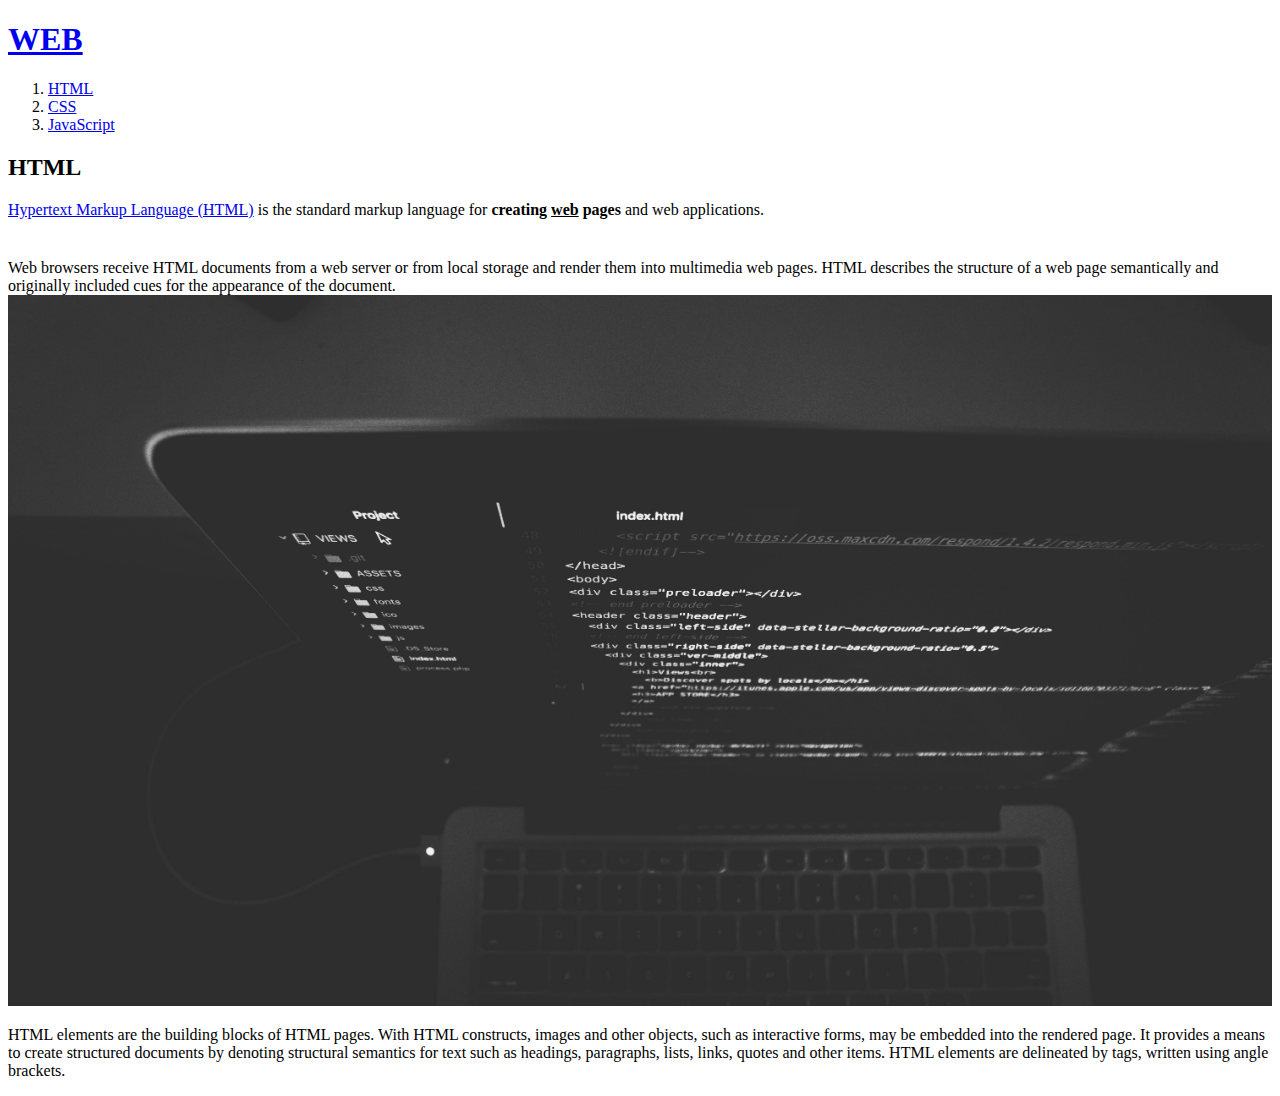
==== 1.html @ f1dd808e "first html" ====
<!doctype html>
<html>
<head>
  <title>WEB1-HTML</title>
  <meta charset="utf-8">
</head>
<body>
<h1><a href="index.html">WEB</a></h1>
  <ol>
    <li><a href="1.html">HTML</a></li>
    <li><a href="2.html">CSS</a></li>
    <li><a href="3.html">JavaScript</a></li>
  </ol>
  <h2>HTML</h2>
  <p><a href="https://www.w3.org/TR/html52/" target="_blank" title="HTML Specification">Hypertext Markup Language (HTML)</a> is the standard markup language for <strong>creating <u>web</u> pages</strong> and web applications.</p><p style="margin-top:40px;">Web browsers receive HTML documents from a web server or from local storage and render them into multimedia web pages. HTML describes the structure of a web page semantically and originally included cues for the appearance of the document.
  <img src="coding.jpg" width="100%"></p>
  <p>HTML elements are the building blocks of HTML pages. With HTML constructs, images and other objects, such as interactive forms, may be embedded into the rendered page. It provides a means to create structured documents by denoting structural semantics for text such as headings, paragraphs, lists, links, quotes and other items. HTML elements are delineated by tags, written using angle brackets.</p>
</body>
</html>
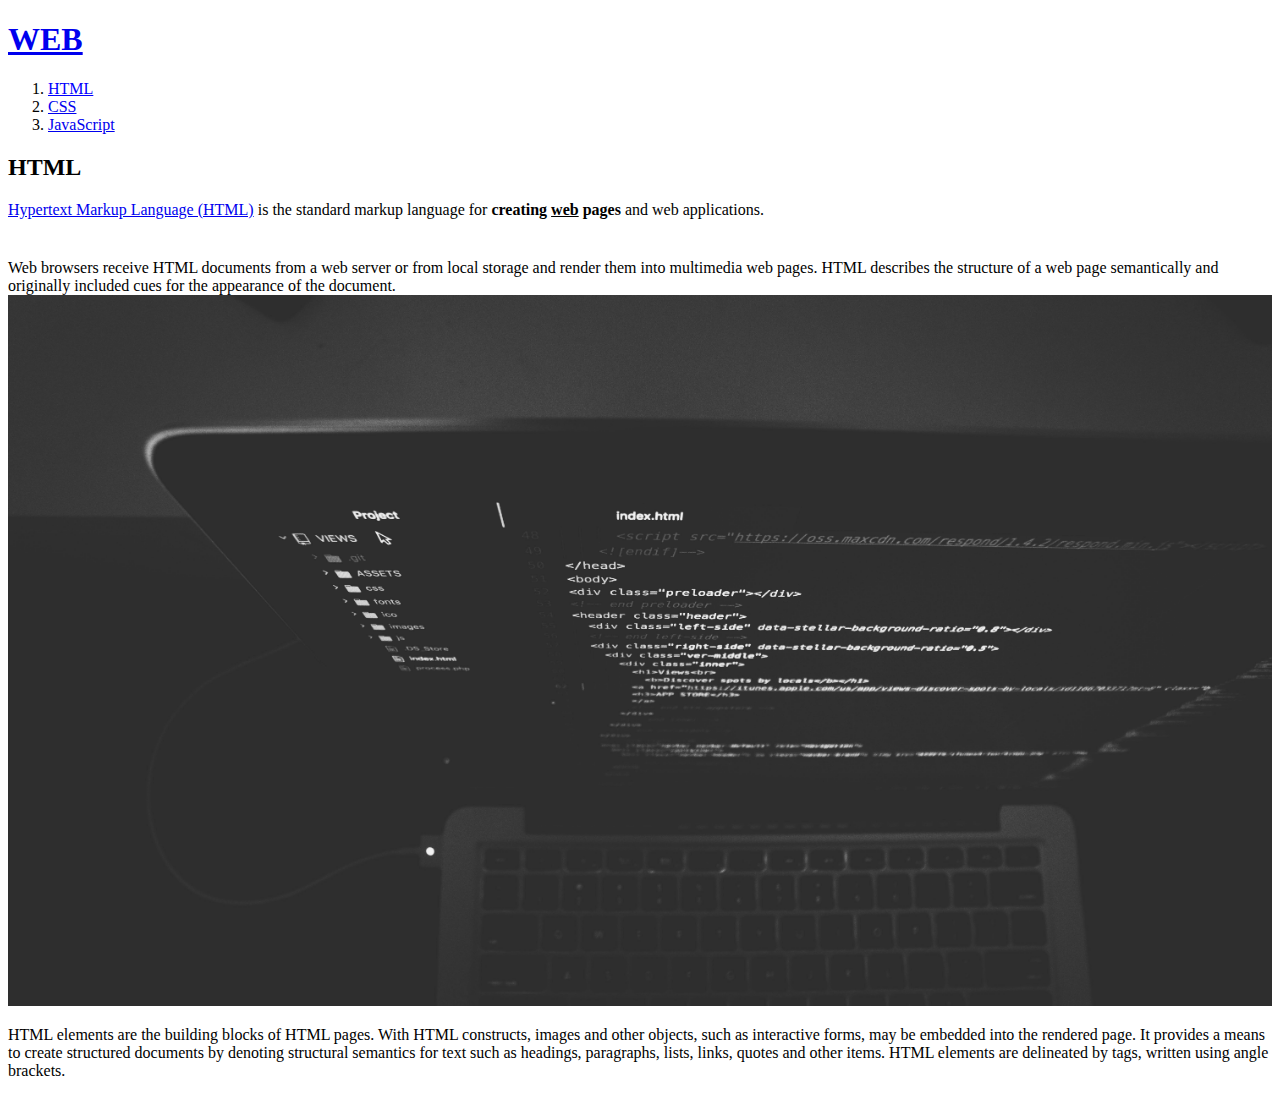
==== commit 441f232f: "first css" ====
--- a/1.html
+++ b/1.html
@@ -7,7 +7,7 @@
 <body>
 <h1><a href="index.html">WEB</a></h1>
   <ol>
-    <li><a href="1.html">HTML</a></li>
+    <li><a href="1.html" style="color:blue">HTML</a></li>
     <li><a href="2.html">CSS</a></li>
     <li><a href="3.html">JavaScript</a></li>
   </ol>
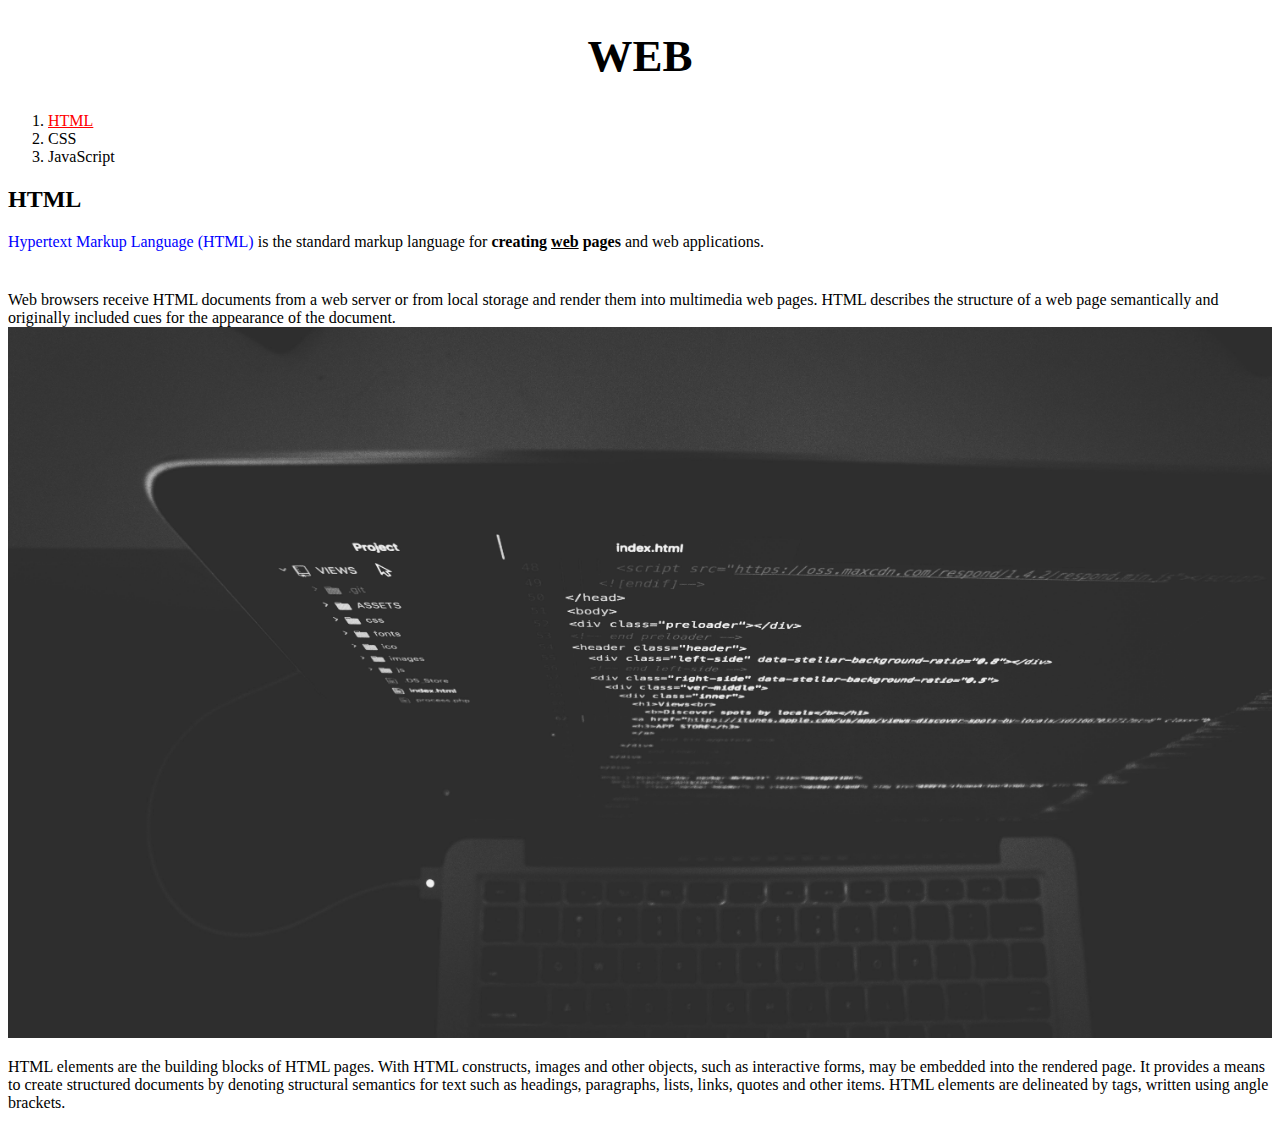
==== commit a301abc1: "css(font-size, text-align) 태그연습" ====
--- a/1.html
+++ b/1.html
@@ -3,16 +3,26 @@
 <head>
   <title>WEB1-HTML</title>
   <meta charset="utf-8">
+  <style>
+    a {
+      color:#000000;
+      text-decoration: none;
+    }
+    h1 {
+      font-size:45px;
+      text-align: center;
+    }
+  </style>
 </head>
 <body>
 <h1><a href="index.html">WEB</a></h1>
   <ol>
-    <li><a href="1.html" style="color:blue">HTML</a></li>
+    <li><a href="1.html" style="color:red;text-decoration:underline";>HTML</a></li>
     <li><a href="2.html">CSS</a></li>
     <li><a href="3.html">JavaScript</a></li>
   </ol>
   <h2>HTML</h2>
-  <p><a href="https://www.w3.org/TR/html52/" target="_blank" title="HTML Specification">Hypertext Markup Language (HTML)</a> is the standard markup language for <strong>creating <u>web</u> pages</strong> and web applications.</p><p style="margin-top:40px;">Web browsers receive HTML documents from a web server or from local storage and render them into multimedia web pages. HTML describes the structure of a web page semantically and originally included cues for the appearance of the document.
+  <p><a href="https://www.w3.org/TR/html52/" target="_blank" title="HTML Specification" style=color:blue;">Hypertext Markup Language (HTML)</a> is the standard markup language for <strong>creating <u>web</u> pages</strong> and web applications.</p><p style="margin-top:40px;">Web browsers receive HTML documents from a web server or from local storage and render them into multimedia web pages. HTML describes the structure of a web page semantically and originally included cues for the appearance of the document.
   <img src="coding.jpg" width="100%"></p>
   <p>HTML elements are the building blocks of HTML pages. With HTML constructs, images and other objects, such as interactive forms, may be embedded into the rendered page. It provides a means to create structured documents by denoting structural semantics for text such as headings, paragraphs, lists, links, quotes and other items. HTML elements are delineated by tags, written using angle brackets.</p>
 </body>
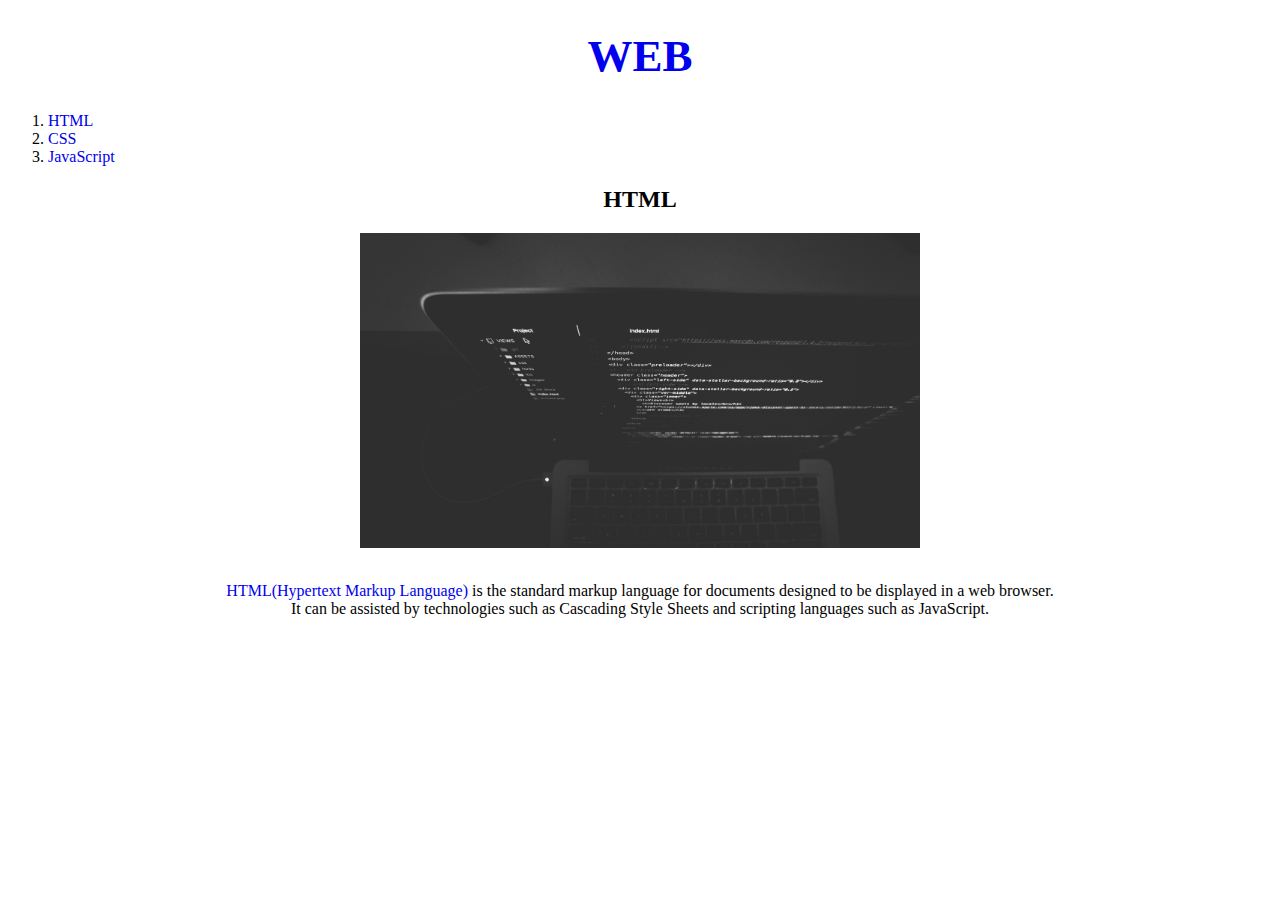
==== commit 52e4bd95: "CSS 선택자 연습" ====
--- a/1.html
+++ b/1.html
@@ -5,11 +5,23 @@
   <meta charset="utf-8">
   <style>
     a {
-      color:#000000;
       text-decoration: none;
     }
     h1 {
       font-size:45px;
+      text-align: center;
+      text-decoration: none;
+    }
+    h2 {
+      text-align: center;
+    }
+    .img {
+      display: block;
+      margin-left: auto;
+      margin-right: auto;
+      width: 560px;
+    }
+    p {
       text-align: center;
     }
   </style>
@@ -17,13 +29,12 @@
 <body>
 <h1><a href="index.html">WEB</a></h1>
   <ol>
-    <li><a href="1.html" style="color:red;text-decoration:underline";>HTML</a></li>
+    <li><a href="1.html">HTML</a></li>
     <li><a href="2.html">CSS</a></li>
     <li><a href="3.html">JavaScript</a></li>
   </ol>
   <h2>HTML</h2>
-  <p><a href="https://www.w3.org/TR/html52/" target="_blank" title="HTML Specification" style=color:blue;">Hypertext Markup Language (HTML)</a> is the standard markup language for <strong>creating <u>web</u> pages</strong> and web applications.</p><p style="margin-top:40px;">Web browsers receive HTML documents from a web server or from local storage and render them into multimedia web pages. HTML describes the structure of a web page semantically and originally included cues for the appearance of the document.
-  <img src="coding.jpg" width="100%"></p>
-  <p>HTML elements are the building blocks of HTML pages. With HTML constructs, images and other objects, such as interactive forms, may be embedded into the rendered page. It provides a means to create structured documents by denoting structural semantics for text such as headings, paragraphs, lists, links, quotes and other items. HTML elements are delineated by tags, written using angle brackets.</p>
+  <img src="coding.jpg" class="img"><br>
+  <p><a href="https://www.w3.org/TR/html52/">HTML(Hypertext Markup Language)</a> is the standard markup language for documents designed to be displayed in a web browser.<br>It can be assisted by technologies such as Cascading Style Sheets and scripting languages such as JavaScript.</p>
 </body>
 </html>
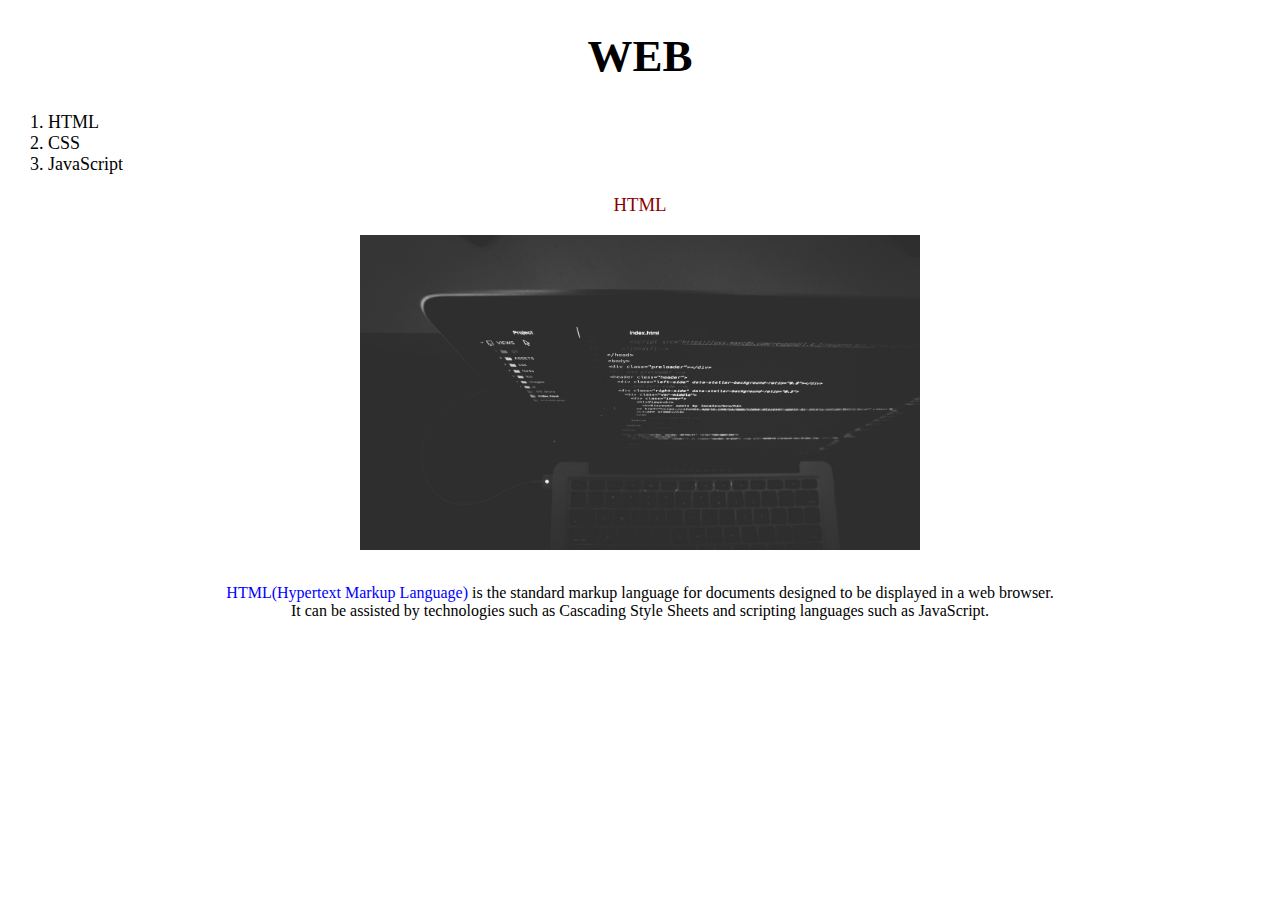
==== commit 415c90bb: "Add files via upload" ====
--- a/1.html
+++ b/1.html
@@ -5,7 +5,11 @@
   <meta charset="utf-8">
   <style>
     a {
+      color: black;
       text-decoration: none;
+    }
+    a:hover {
+      text-decoration: underline;
     }
     h1 {
       font-size:45px;
@@ -13,7 +17,21 @@
       text-decoration: none;
     }
     h2 {
+      font-size: 18px;
+      text-align: left;
+      font-weight: normal;
+    }
+    h3 {
+      color: darkred;
+      font:size: 16px;
       text-align: center;
+      font-weight: normal;
+    }
+    p {
+      text-align: center;
+    }
+    .links {
+      color: blue;
     }
     .img {
       display: block;
@@ -21,20 +39,19 @@
       margin-right: auto;
       width: 560px;
     }
-    p {
-      text-align: center;
-    }
   </style>
 </head>
 <body>
 <h1><a href="index.html">WEB</a></h1>
   <ol>
+    <h2>
     <li><a href="1.html">HTML</a></li>
     <li><a href="2.html">CSS</a></li>
     <li><a href="3.html">JavaScript</a></li>
+    </h2>
   </ol>
-  <h2>HTML</h2>
+  <h3>HTML</h3>
   <img src="coding.jpg" class="img"><br>
-  <p><a href="https://www.w3.org/TR/html52/">HTML(Hypertext Markup Language)</a> is the standard markup language for documents designed to be displayed in a web browser.<br>It can be assisted by technologies such as Cascading Style Sheets and scripting languages such as JavaScript.</p>
+  <p><a href="https://www.w3.org/TR/html52/" class="links">HTML(Hypertext Markup Language)</a> is the standard markup language for documents designed to be displayed in a web browser.<br>It can be assisted by technologies such as Cascading Style Sheets and scripting languages such as JavaScript.</p>
 </body>
 </html>
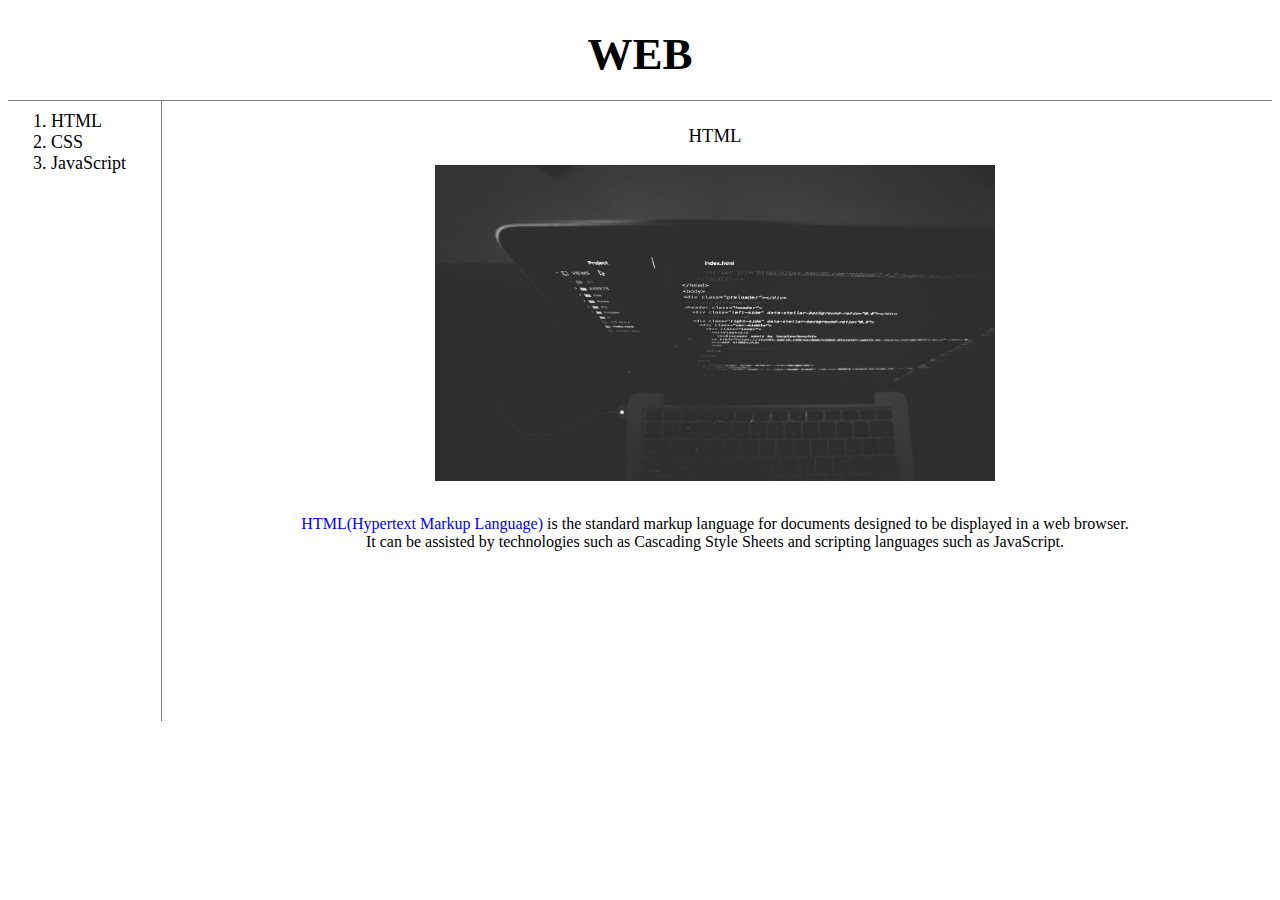
==== commit 7b9afdaf: "박스, 그리드, 별도의 css파일" ====
--- a/1.html
+++ b/1.html
@@ -3,46 +3,11 @@
 <head>
   <title>WEB1-HTML</title>
   <meta charset="utf-8">
-  <style>
-    a {
-      color: black;
-      text-decoration: none;
-    }
-    a:hover {
-      text-decoration: underline;
-    }
-    h1 {
-      font-size:45px;
-      text-align: center;
-      text-decoration: none;
-    }
-    h2 {
-      font-size: 18px;
-      text-align: left;
-      font-weight: normal;
-    }
-    h3 {
-      color: darkred;
-      font:size: 16px;
-      text-align: center;
-      font-weight: normal;
-    }
-    p {
-      text-align: center;
-    }
-    .links {
-      color: blue;
-    }
-    .img {
-      display: block;
-      margin-left: auto;
-      margin-right: auto;
-      width: 560px;
-    }
-  </style>
+  <link rel="stylesheet" href="style.css">
 </head>
 <body>
 <h1><a href="index.html">WEB</a></h1>
+  <div id="grid">
   <ol>
     <h2>
     <li><a href="1.html">HTML</a></li>
@@ -50,8 +15,13 @@
     <li><a href="3.html">JavaScript</a></li>
     </h2>
   </ol>
-  <h3>HTML</h3>
-  <img src="coding.jpg" class="img"><br>
-  <p><a href="https://www.w3.org/TR/html52/" class="links">HTML(Hypertext Markup Language)</a> is the standard markup language for documents designed to be displayed in a web browser.<br>It can be assisted by technologies such as Cascading Style Sheets and scripting languages such as JavaScript.</p>
+  <div id="article">
+    <h3>HTML</h3>
+      <img src="coding.jpg" class="img"><br>
+    <p>
+      <a href="https://www.w3.org/TR/html52/" class="links">HTML(Hypertext Markup Language)</a> is the standard markup language for documents designed to be displayed in a web browser.<br>It can be assisted by technologies such as Cascading Style Sheets and scripting languages such as JavaScript.
+    </p>
+  </div>
+  </div>
 </body>
 </html>
--- a/style.css
+++ b/style.css
@@ -0,0 +1,63 @@
+<style>
+  body {
+    margin: 0px;
+  }
+  a {
+    color: black;
+    text-decoration: none;
+  }
+  a:hover {
+    text-decoration: underline;
+  }
+  h1 {
+    font-size:45px;
+    text-align: center;
+    text-decoration: none;
+    border-bottom: solid 1px grey;
+    margin: 0px;
+    padding: 20px;
+    display: block;
+  }
+  h2 {
+    font-size: 18px;
+    font-weight: normal;
+    text-align: left;
+    border-right: solid 1px grey;
+    width: 100px;
+    height: 600px;
+    margin: 0px;
+    padding: 10px;
+  }
+  h3 {
+    font:size: 16px;
+    font-weight: normal;
+    text-align: center;
+  }
+  ol {
+    margin: 0px;
+    width: 121px;
+  }
+  p {
+    text-align: center;
+  }
+  .links {
+    color: blue;
+  }
+  .img {
+    display: block;
+    margin-left: auto;
+    margin-right: auto;
+    width: 560px;
+  }
+  #grid {
+    display: grid;
+    grid-template-columns: 150px 1fr;
+  }
+  #grid ol {
+     padding-left: 33px;
+  }
+  #article {
+    padding: 20px;
+    padding-top: 5px;
+  }
+</style>
